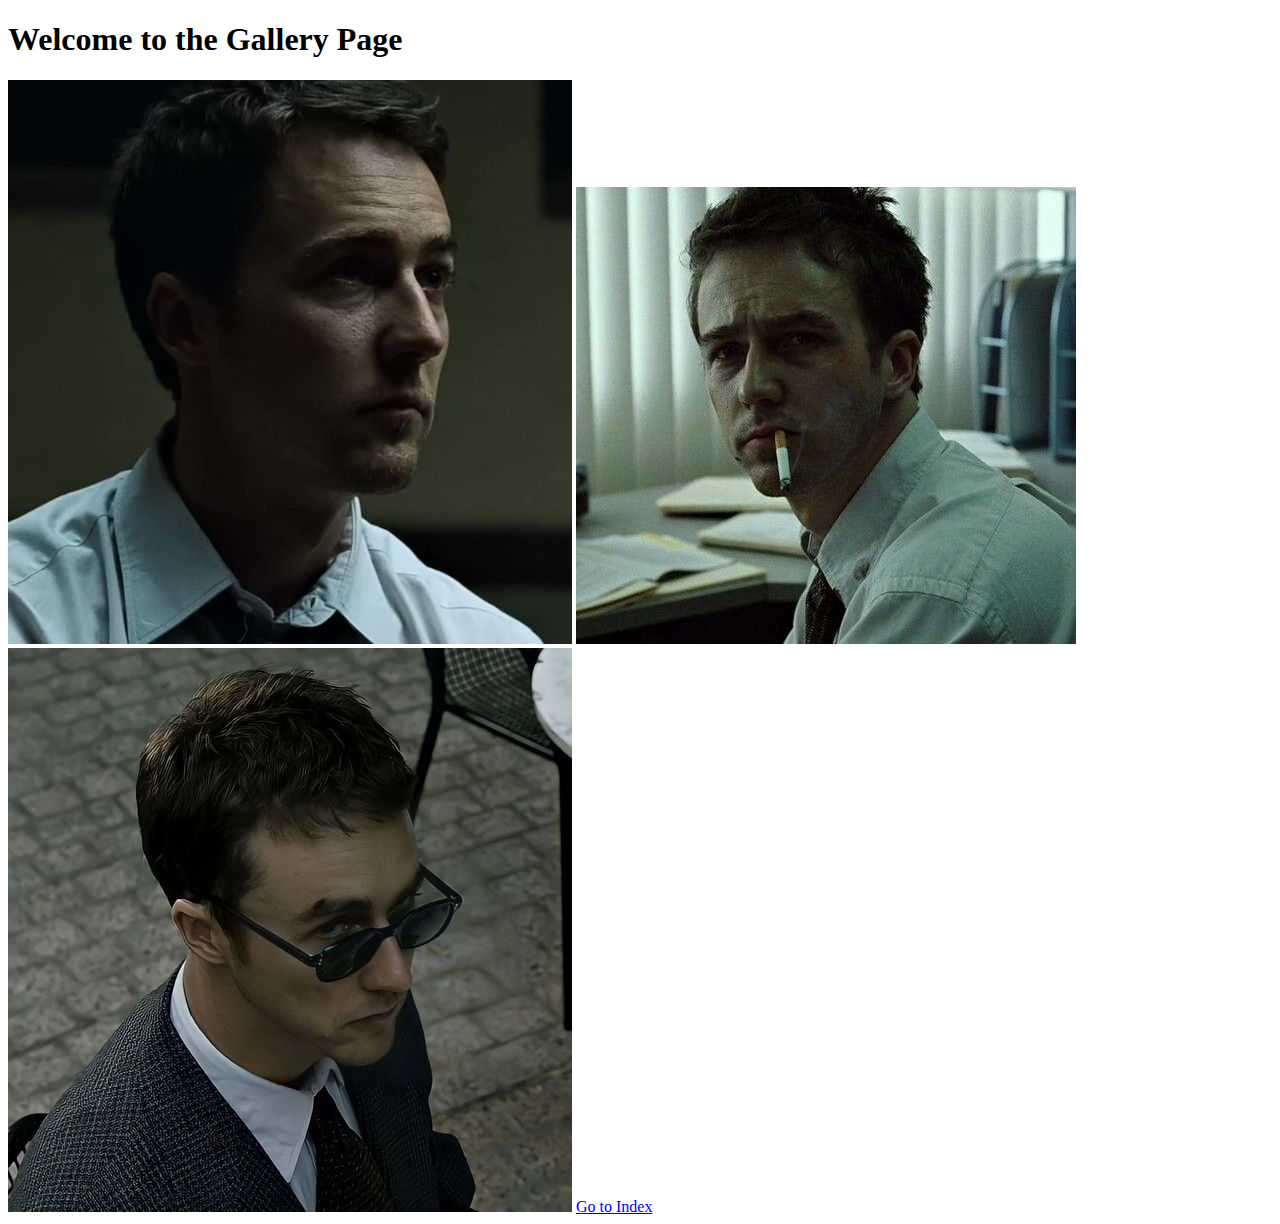
==== gallery.html @ d5ae22b4 "First push and commit" ====
<!DOCTYPE html>
<html lang="en">
<head>
    <meta charset="UTF-8">
    <meta name="viewport" content="width=device-width, initial-scale=1.0">
    <title>Document</title>
</head>
<body>
    <h1>Welcome to the Gallery Page</h1>
    <img src="./images/Fight_club.jpg" alt="Image 1">
    <img src="./images/Fight_club2.jpg" alt="Image 2">
    <img src="./images/Fight_club3.jpg" alt="Image 3">
    <a href="index.html">Go to Index</a>
</body>
</html>
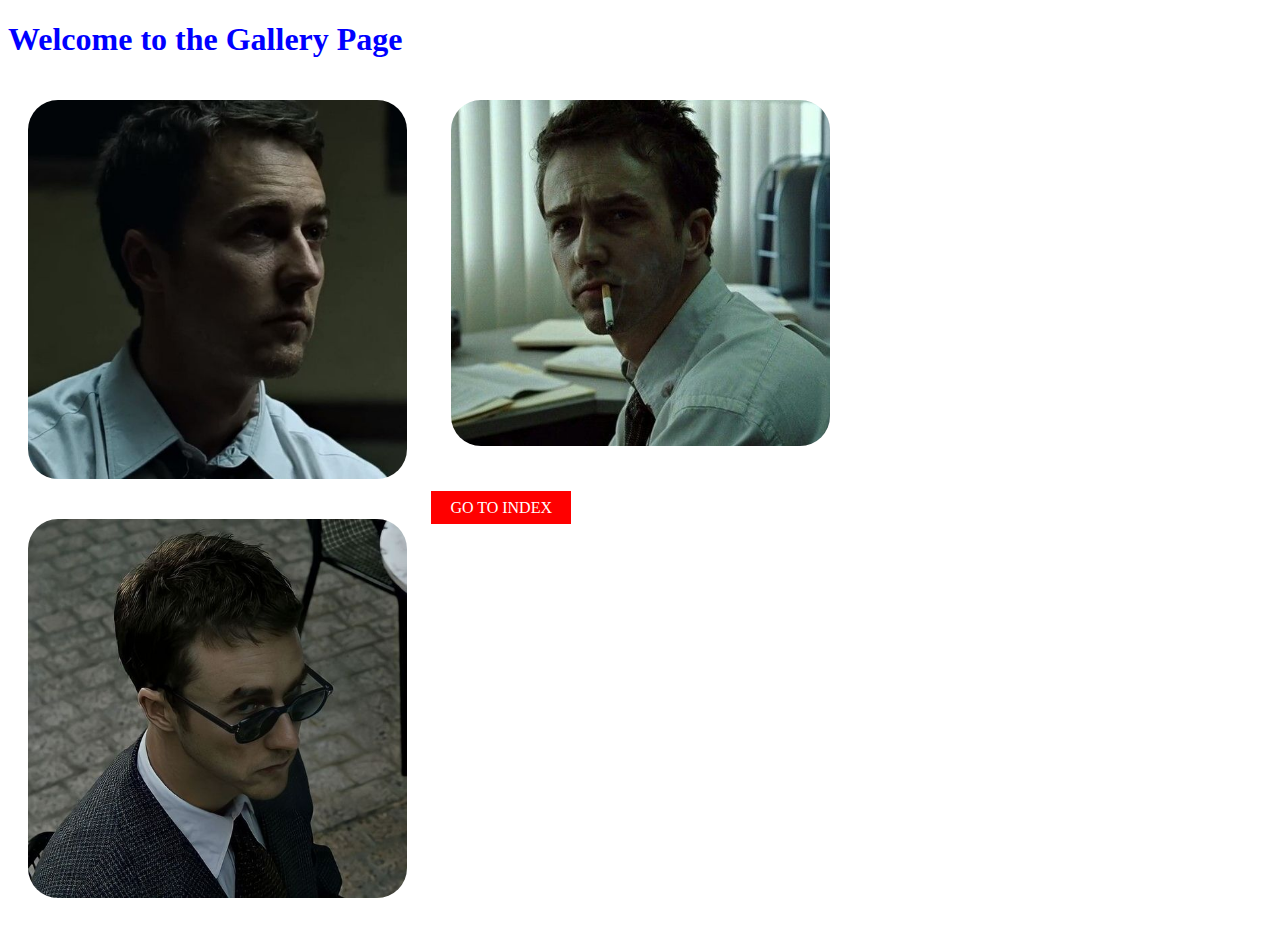
==== commit 626eb982: "Add style for gallery" ====
--- a/gallery.html
+++ b/gallery.html
@@ -4,6 +4,7 @@
     <meta charset="UTF-8">
     <meta name="viewport" content="width=device-width, initial-scale=1.0">
     <title>Document</title>
+    <link rel="stylesheet" href="./styles/style2.css">
 </head>
 <body>
     <h1>Welcome to the Gallery Page</h1>
--- a/styles/style2.css
+++ b/styles/style2.css
@@ -0,0 +1,25 @@
+h1 {
+    color: blue;
+}
+
+a {
+    text-decoration: none;
+    color: white;
+    background-color: red;
+    padding: 0.5em 1.2em;
+    text-transform: uppercase;
+}
+
+a:hover {
+    background-color: #555;
+    cursor: pointer;
+}
+
+img {
+    vertical-align: top;
+    padding: 20px;
+    width: 30%;
+    height: 50%;
+    border-radius: 50px;
+}
+
